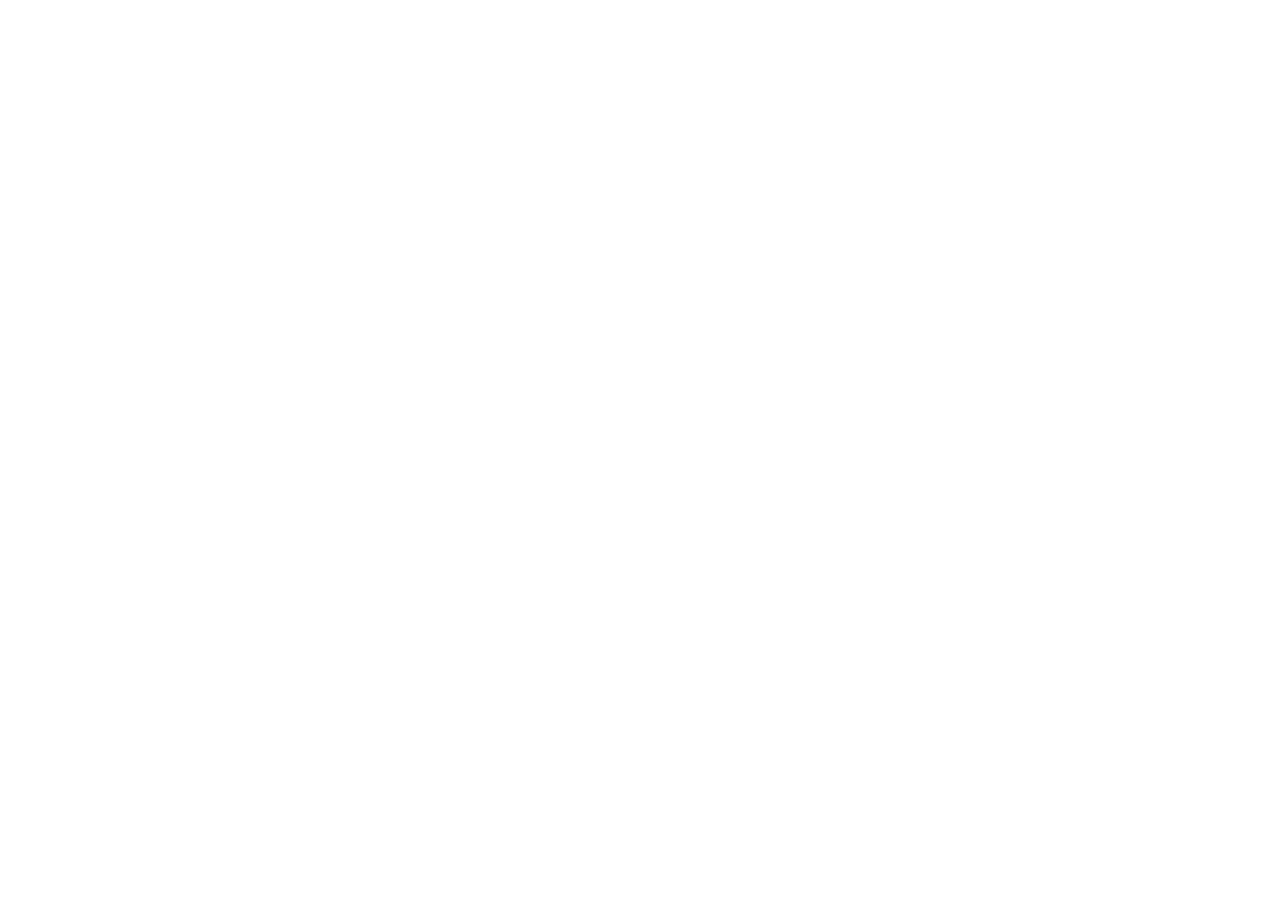
==== desafio#01/index.html @ 1bdd3887 "Começo do desafio 01" ====
<!DOCTYPE html>
<html lang="pt-br">
<head>
    <meta charset="UTF-8">
    <meta http-equiv="X-UA-Compatible" content="IE=edge">
    <meta name="viewport" content="width=device-width, initial-scale=1.0">
    <title>#boracodar01</title>
</head>
<body>
    
</body>
</html>
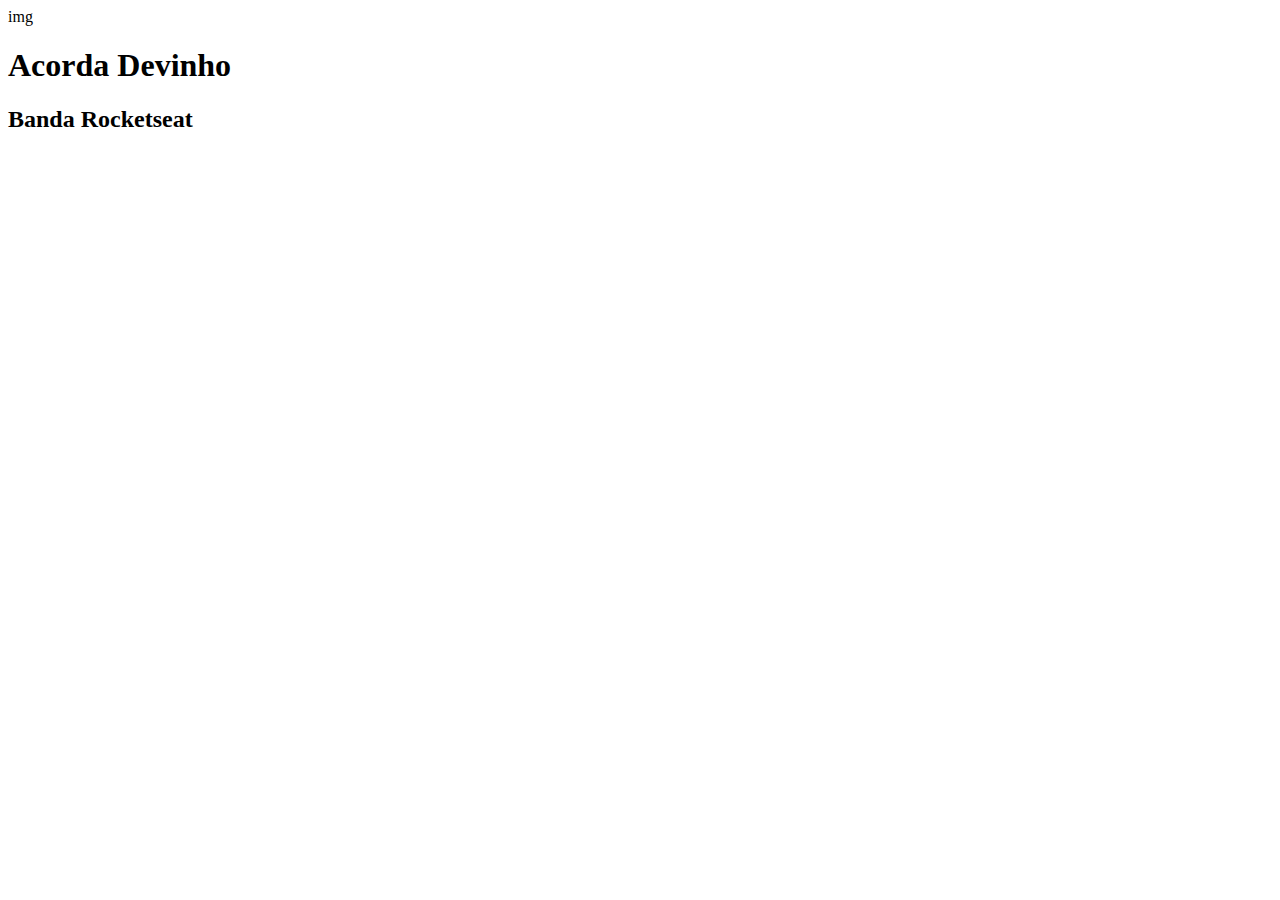
==== commit f623ab72: "Começo do desafio 01" ====
--- a/desafio#01/index.html
+++ b/desafio#01/index.html
@@ -7,6 +7,15 @@
     <title>#boracodar01</title>
 </head>
 <body>
-    
+    <div class="container">
+        <div class="vert-display">
+            img
+            <h1>Acorda Devinho  </h1>
+            <h2>Banda Rocketseat</h2>
+            <div class="vert-icons"></div>
+            <div class="vert-barra"></div>
+            <div class="vert-time"></div>
+        </div>
+    </div>
 </body>
 </html>